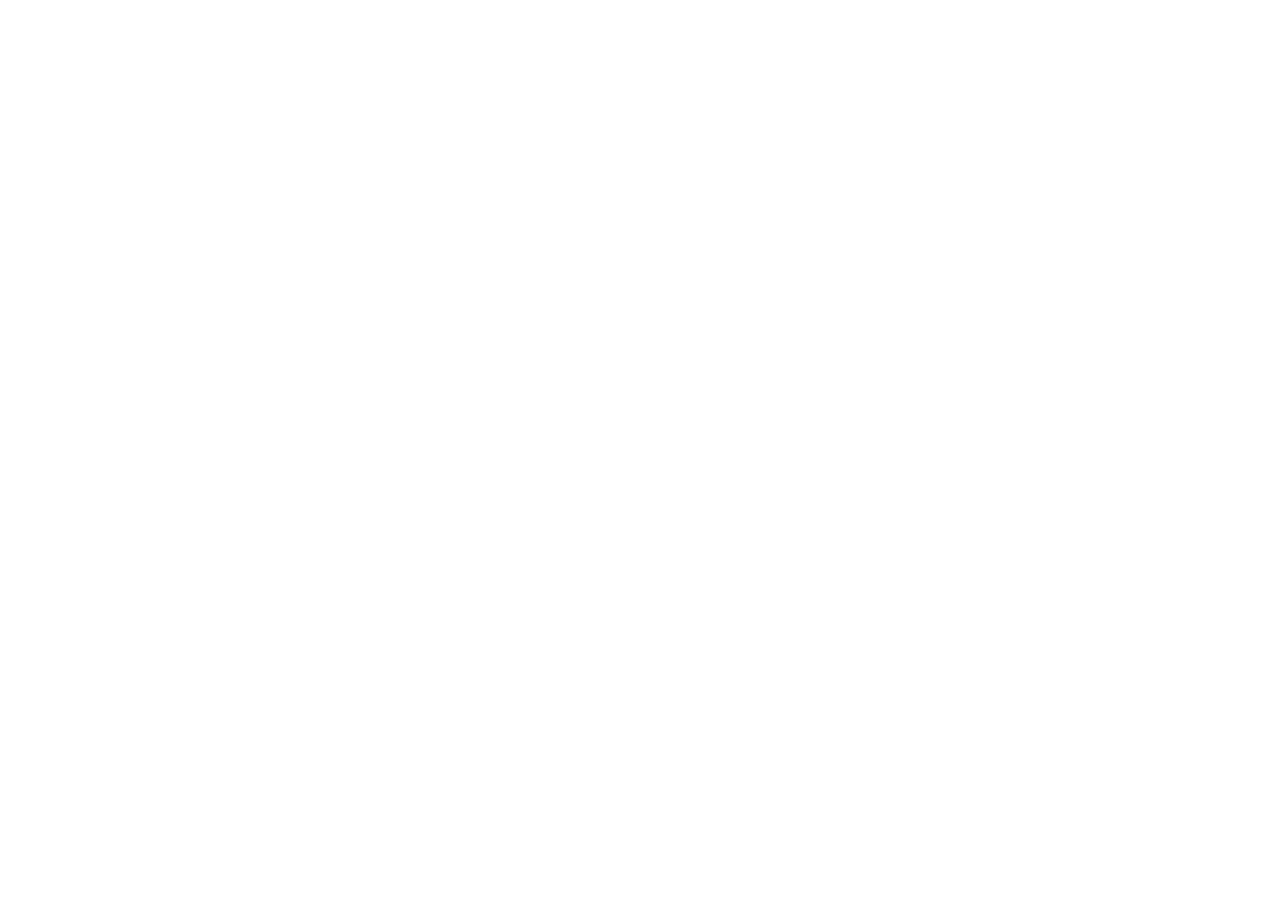
==== index.html @ 55b01063 "Basic HTML page Structure" ====
<!DOCTYPE html>
<html lang="en">
<head>
    <!--This is a comment :) -->
    <!--the comment is not visible to the user-->
    <meta charset="UTF-8">
    <meta name="viewport" content="width=device-width, initial-scale=1.0">
    <title>The Student Gazette</title>
</head>
<body>
    <!--All visable content -->
    
</body>
</html>
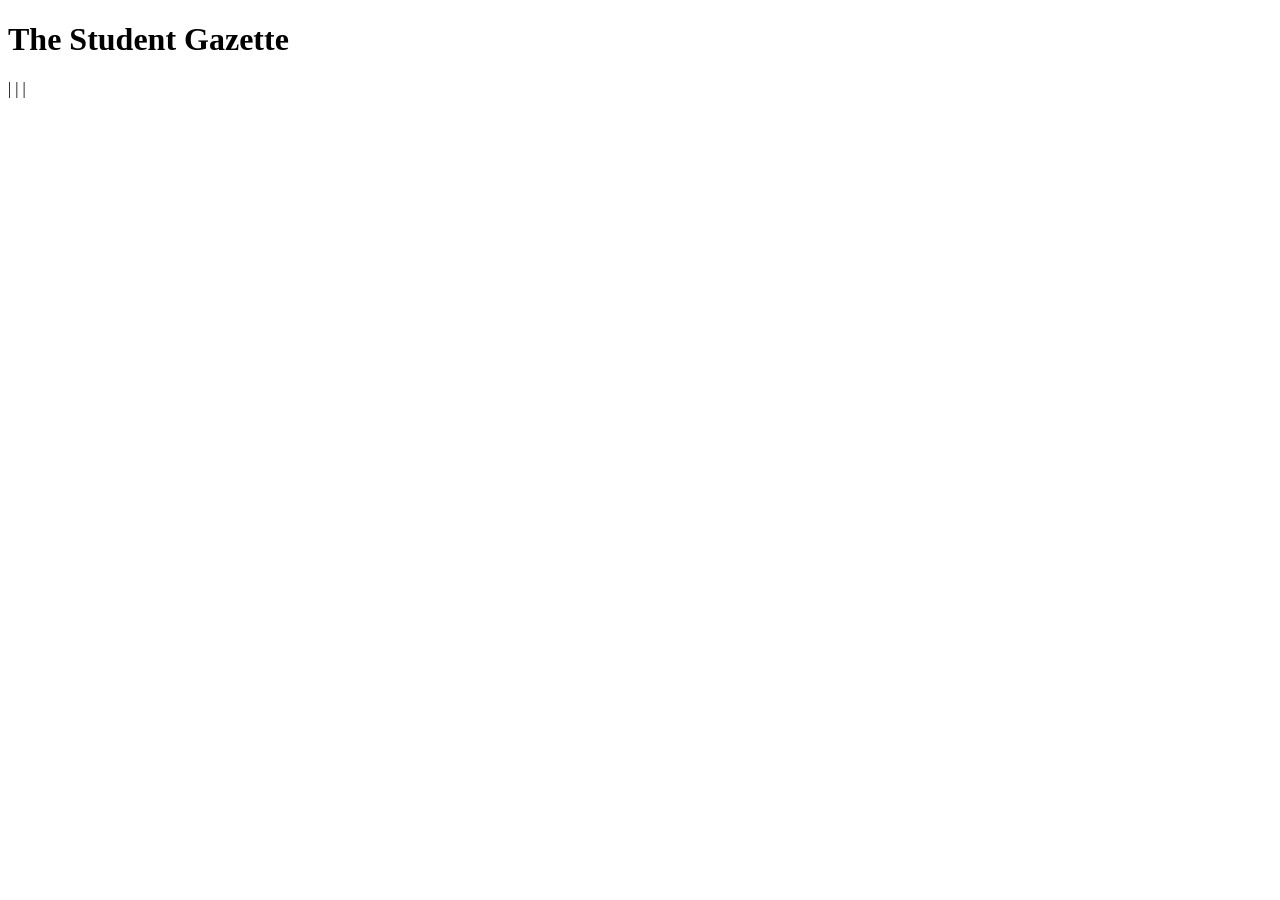
==== commit a8efef5b: "added the header and navigation bar" ====
--- a/index.html
+++ b/index.html
@@ -9,6 +9,17 @@
 </head>
 <body>
     <!--All visable content -->
+
+    <!--the Header of the website-->
+    <header>
+        <h1>The Student Gazette</h1>
+
+        <nav>
+            <a href="#new"></a> &vert;
+            <a href="#reviws"></a> &vert;
+            <a href="#fun"></a>  &vert;
+        </nav>
+    </header>
     
 </body>
 </html>
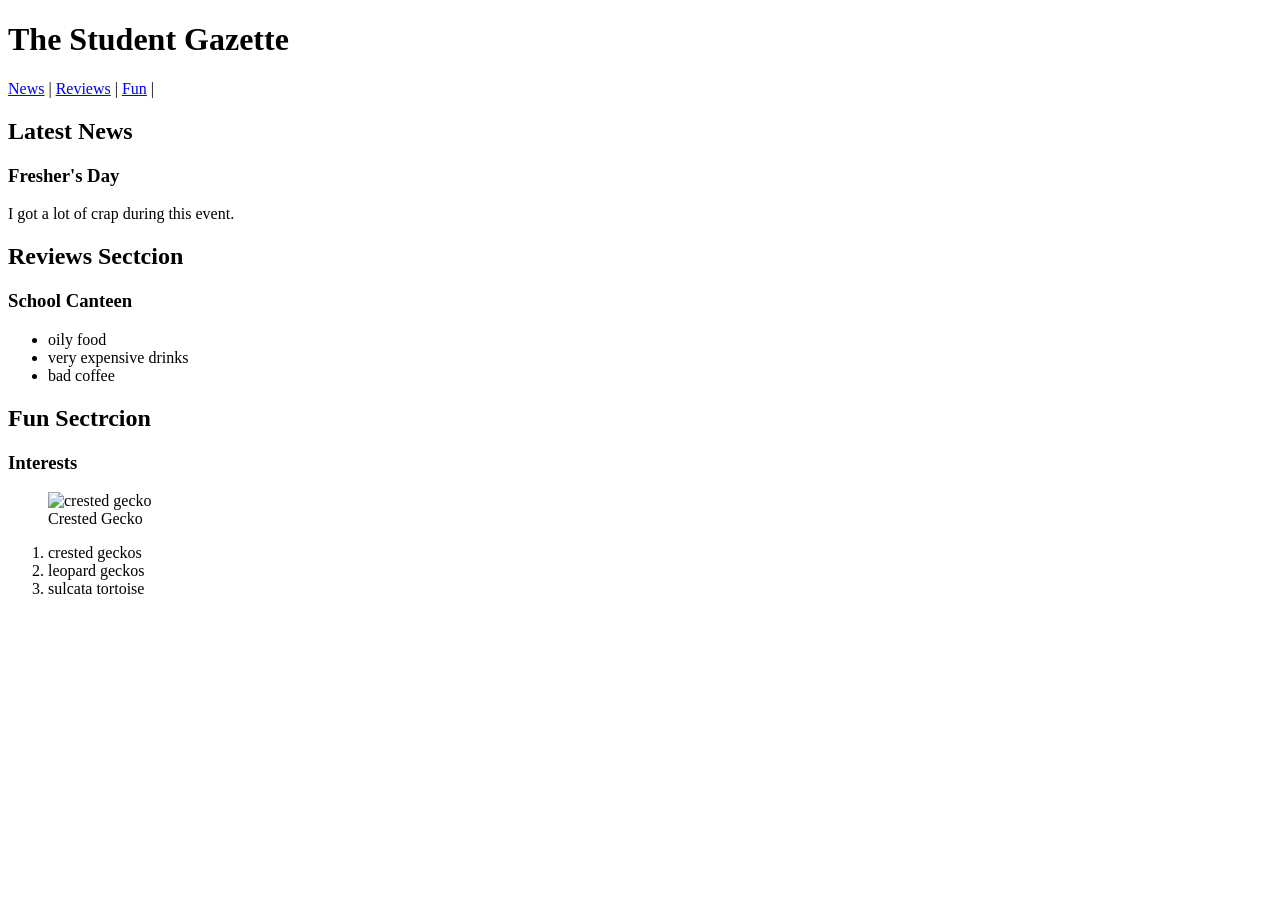
==== commit c601fe8e: "Complete HTML page" ====
--- a/index.html
+++ b/index.html
@@ -15,11 +15,57 @@
         <h1>The Student Gazette</h1>
 
         <nav>
-            <a href="#new"></a> &vert;
-            <a href="#reviws"></a> &vert;
-            <a href="#fun"></a>  &vert;
+            <a href="#news">News</a> &vert;
+            <a href="#reviews">Reviews</a> &vert;
+            <a href="#fun">Fun</a>  &vert;
         </nav>
     </header>
+    <!--Main Content - Unique content of a page-->
+    <main>
+        <!-- Thematic section of our website-->
+            <section id="news">
+                <h2>Latest News</h2>
+
+                <article>
+                    <h3>Fresher's Day</h3>
+                    <p>I got a lot of crap during this event.</p>
+                </article>
+                
+            </section>
+
+            <section id="reviews">
+                <h2>Reviews Sectcion</h2>
+
+                <article>
+                    <h3>School Canteen</h3>
+                    <ul>
+                        <li>oily food</li>
+                        <li>very expensive drinks</li>
+                        <li>bad coffee</li>
+                    </ul>
+                </article>
+            </section>
+
+            <section id="fun">
+                <h2>Fun Sectrcion</h2>
+
+                <article>
+                    <h3>Interests</h3>
+
+                    <!--for referenced images and/or websites-->
+                    <figure>
+                        <img src="https://www.cdc.gov/healthy-pets/media/images/2024/04/Crested-gecko-1.jpg" alt="crested gecko">
+                        <figcaption>Crested Gecko</figcaption>
+                    </figure>
+                    <ol>
+                        <li>crested geckos</li>
+                        <li>leopard geckos</li>
+                        <li>sulcata tortoise</li>
+                    </ol>
+                </article>
+            </section>
+    </main>
+
     
 </body>
 </html>
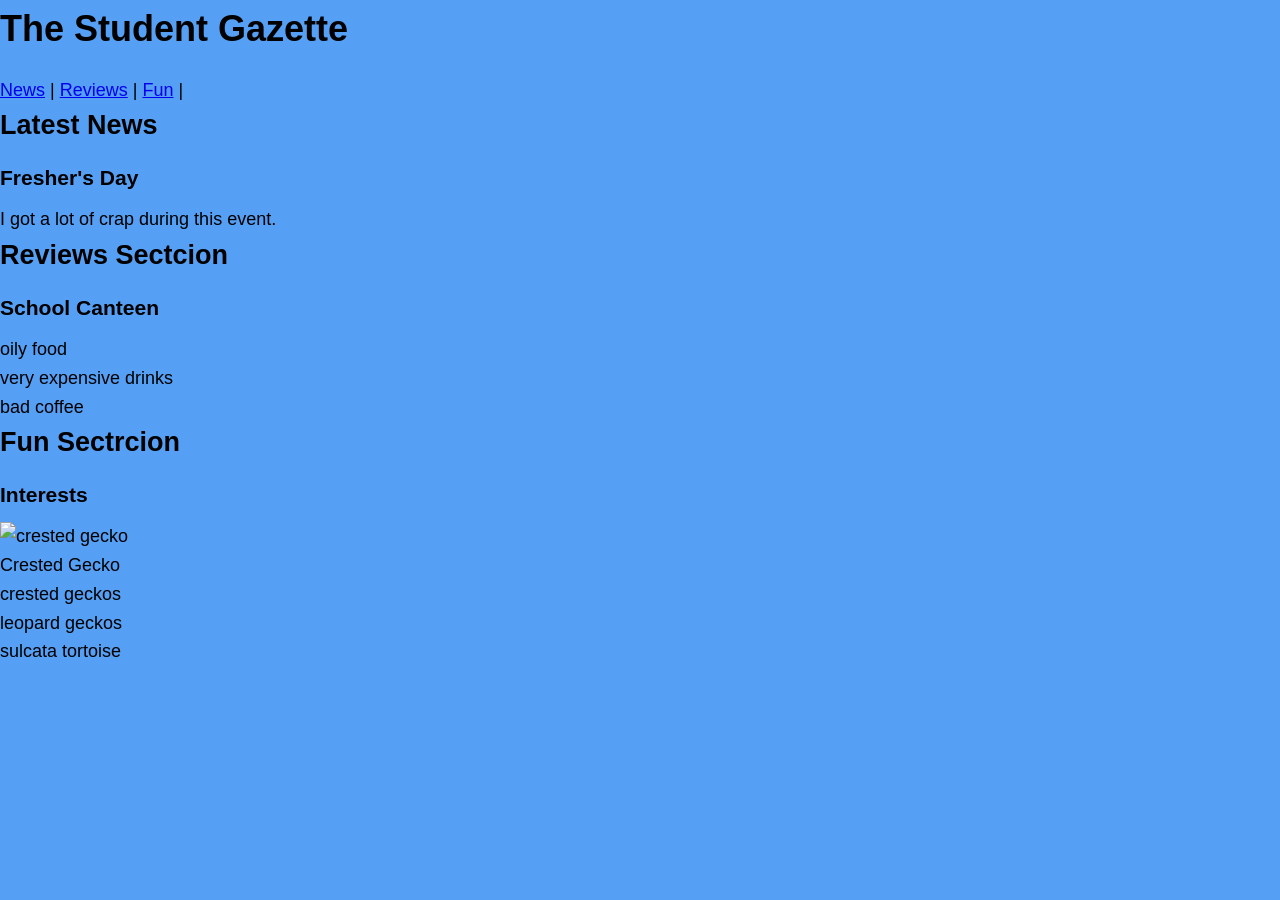
==== commit 34a44d9b: "basic css for the index file" ====
--- a/index.html
+++ b/index.html
@@ -5,6 +5,9 @@
     <!--the comment is not visible to the user-->
     <meta charset="UTF-8">
     <meta name="viewport" content="width=device-width, initial-scale=1.0">
+
+    <link rel="stylesheet" href="style.css">
+
     <title>The Student Gazette</title>
 </head>
 <body>
--- a/style.css
+++ b/style.css
@@ -0,0 +1,21 @@
+/*this is a css comment*/
+/* css reset - applied to everything*/
+*{
+    margin: 0;
+    padding: 0;
+}
+
+
+
+/*this block targets the <body>*/
+body {
+    background-color: #559ff4;
+    font-family: Arial, Helvetica, sans-serif;
+    font-size: 18px;
+    /*seperates lines for readability*/
+    line-height: 1.6;
+}
+ /* group selector*/
+h1,h2,h3,h4,h5,h6{
+    margin-bottom: 0.5em;
+}
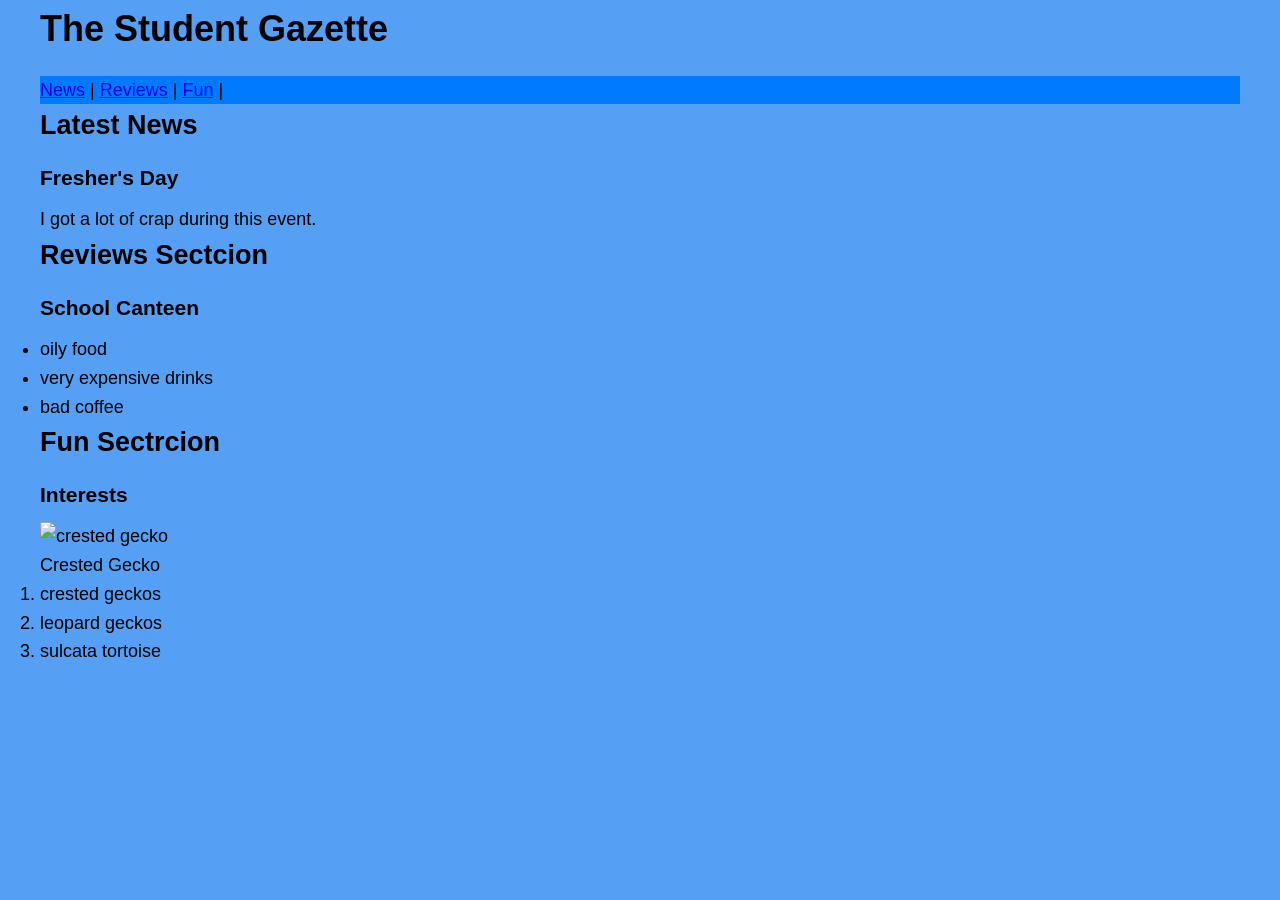
==== commit 048a20cf: "added more css styling" ====
--- a/index.html
+++ b/index.html
@@ -57,7 +57,7 @@
 
                     <!--for referenced images and/or websites-->
                     <figure>
-                        <img src="https://www.cdc.gov/healthy-pets/media/images/2024/04/Crested-gecko-1.jpg" alt="crested gecko">
+                        <img src="https://www.cdc.gov/healthy-pets/media/images/2024/04/Crested-gecko-1.jpg" alt="crested gecko" class="gecko">
                         <figcaption>Crested Gecko</figcaption>
                     </figure>
                     <ol>
--- a/style.css
+++ b/style.css
@@ -14,8 +14,20 @@
     font-size: 18px;
     /*seperates lines for readability*/
     line-height: 1.6;
+    padding-left: 40px;
+    padding-right: 40px;
+}
+
+nav {
+    background-color: #007bff;
+
 }
  /* group selector*/
 h1,h2,h3,h4,h5,h6{
     margin-bottom: 0.5em;
+}
+
+.gecko{
+    width: 500px;
+    height: 260px;
 }
